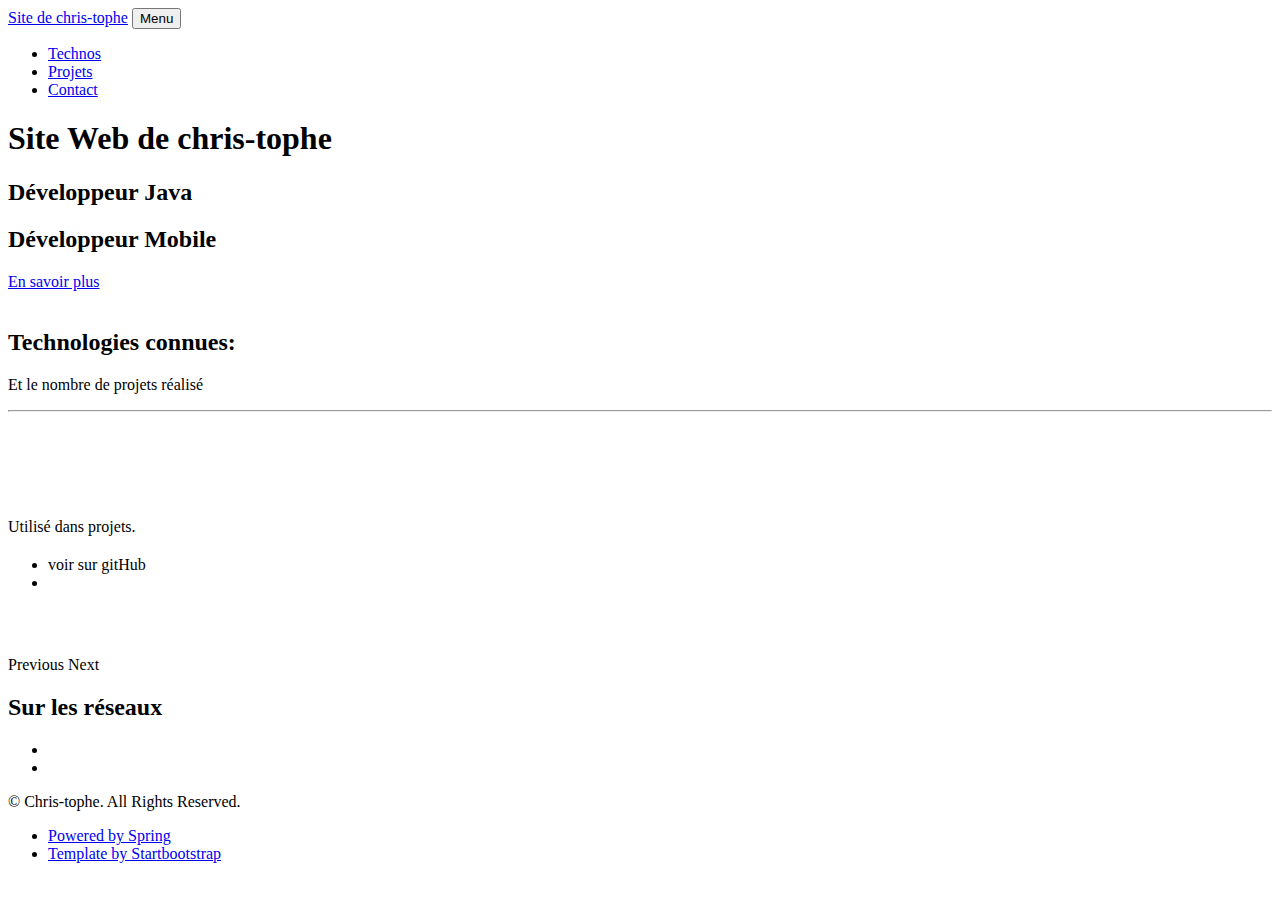
==== src/main/resources/templates/index.html @ c5f65f2c "new Template" ====
<!DOCTYPE html>
<html lang="fr">

<head>

  <meta charset="utf-8">
  <meta name="viewport" content="width=device-width, initial-scale=1, shrink-to-fit=no">
  <meta name="description" content="Personnal Website of Chris-tophe">
  <meta name="author" content="Christophe Loyer">

  <title>Site de Chris-tophe</title>

  <!-- Bootstrap core CSS -->
  <link href="vendor/bootstrap/css/bootstrap.min.css" rel="stylesheet">

  <!-- Custom fonts for this template -->
  <link href="vendor/fontawesome-free/css/all.min.css" rel="stylesheet">
  <link rel="stylesheet" href="vendor/simple-line-icons/css/simple-line-icons.css">
  <link href="https://fonts.googleapis.com/css?family=Lato" rel="stylesheet">
  <link href="https://fonts.googleapis.com/css?family=Catamaran:100,200,300,400,500,600,700,800,900" rel="stylesheet">
  <link href="https://fonts.googleapis.com/css?family=Muli" rel="stylesheet">

  <!-- Plugin CSS -->
  <link rel="stylesheet" href="device-mockups/device-mockups.min.css">

  <!-- Custom styles for this template -->
  <link href="css/new-age.css" rel="stylesheet">

</head>

<body id="page-top">

  <!-- Navigation -->
  <nav class="navbar navbar-expand-lg navbar-light fixed-top" id="mainNav">
    <div class="container">
      <a class="navbar-brand js-scroll-trigger" href="#page-top">Site de chris-tophe</a>
      <button class="navbar-toggler navbar-toggler-right" type="button" data-toggle="collapse" data-target="#navbarResponsive" aria-controls="navbarResponsive" aria-expanded="false" aria-label="Toggle navigation">
        Menu
        <i class="fas fa-bars"></i>
      </button>
      <div class="collapse navbar-collapse" id="navbarResponsive">
        <ul class="navbar-nav ml-auto">
          <li class="nav-item">
            <a class="nav-link js-scroll-trigger" href="#technos">Technos</a>
          </li>
          <li class="nav-item">
            <a class="nav-link js-scroll-trigger" href="#projets">Projets</a>
          </li>
          <li class="nav-item">
            <a class="nav-link js-scroll-trigger" href="#contact">Contact</a>
          </li>
        </ul>
      </div>
    </div>
  </nav>

  <header class="masthead">
    <div class="container h-100">
      <div class="row h-100">
        <div class="col-lg-7 my-auto">
          <div class="header-content mx-auto">
            <h1 class="mb-5">Site Web de chris-tophe</h1>
            <h2 class="mb-5">Développeur Java</h2>
            <h2 class="mb-5">Développeur Mobile</h2>
            <a href="#technos" class="btn btn-outline btn-xl js-scroll-trigger">En savoir plus</a>
          </div>
        </div>
        <div class="col-lg-5 my-auto text-center">
        	<img src="images/welcome.png" class="img-fluid" alt="">    
        </div>
      </div>
    </div>
  </header>

  <section class="features" id="technos">
    <div class="container">
      <div class="section-heading text-center">
        <h2>Technologies connues:</h2>
        <p class="text-muted">Et le nombre de projets réalisé</p>
        <hr>
      </div>
      <div class="row">
        <div class="col-lg-12 my-auto">
          <div class="container-fluid">
            <div class="row">
              <div th:each="language : ${languages}" class="col-lg-4">
                <div class="feature-item">
                	<div style="height: 5rem">
                		<img th:src="${language.image}" class="img-fluid h-100" alt="">
                	</div>
                  <h3 th:text="${language.name}"></h3>
                  <p class="text-muted">Utilisé dans <span th:text="${#lists.size(language.articles)}"}></span> projets.</p>
                </div>
              </div> 
            </div>
          </div>
        </div>
      </div>
    </div>
  </section>

  <section th:each="article : ${articles}" class="cta bg-info" id="projets">
    <div class="cta-content row col-lg-11">
      <div class="container col-lg-8">
        <h2 th:text="${article.title}"></h2>
        <p th:text="${article.description}" class ="text-white mb-5"></p>
       
	        <ul class="list-inline" >
		        <li class="list-inline-item">
		        	<a  th:if="${article.url != ''}" th:href="${article.url}" target="_blank" class="btn btn-outline">
		        	<em class="icon-social-github"></em>
		        	voir sur gitHub</a>
		        </li>
		        <li class="list-inline-item" th:each="language : ${article.languages}" style=" height: 3rem;">
		          <div class="h-100 text-center">
		          <img th:src="${language.image}"class="img-fluid h-100">
		          </div>
		        </li>
	      	</ul>
      </div>
    
      <div th:id="'carouselControls'+${article.id}" class="carousel slide col-lg-3" data-ride="carousel">
		  <div class="carousel-inner">
		    <div th:each="photo , iStat : ${article.photos}" th:class="${iStat.first}? 'active carousel-item' : ' carousel-item' ">
		      <img class="d-block w-100" th:src="${photo.url}" th:alt="${photo.legend}">
		    </div>
		  </div>
		  <a class="carousel-control-prev" th:href="'#carouselControls'+${article.id}" role="button" data-slide="prev">
		    <span class="carousel-control-prev-icon bg-dark rounded" aria-hidden="true"></span>
		    <span class="sr-only">Previous</span>
		  </a>
		  <a class="carousel-control-next" th:href="'#carouselControls'+${article.id}" role="button" data-slide="next">
		    <span class="carousel-control-next-icon bg-dark rounded " aria-hidden="true"></span>
		    <span class="sr-only">Next</span>
		  </a>
		</div>
 	</div>
    <div class="overlay"></div>
  </section>

  <section class="contact " id="contact">
    <div class="container">
      <h2>Sur les réseaux</h2>
      <ul class="list-inline list-social">
        <li class="list-inline-item bg-info">
          <a href="https://www.linkedin.com/in/christophe-l-41b912135/" target="_blank">
            <i class="fab fa-linkedin-in"></i>
          </a>
        </li>
        <li class="list-inline-item bg-dark">
          <a href="https://github.com/chris-tophe/" target="_blank">
            <i class="fab fa-github"></i>
          </a>
        </li>
      </ul>
    </div>
  </section>

  <footer>
    <div class="container">
      <p>&copy; Chris-tophe. All Rights Reserved.</p>
      <ul class="list-inline">
        <li class="list-inline-item">
          <a href="https://spring.io/" target="_blank">Powered by Spring</a>
        </li>
        <li class="list-inline-item">
          <a href="http://startbootstrap.com/" target="_blank">Template by Startbootstrap</a>
        </li>
      </ul>
    </div>
  </footer>

  <!-- Bootstrap core JavaScript -->
  <script src="vendor/jquery/jquery.min.js"></script>
  <script src="vendor/bootstrap/js/bootstrap.bundle.min.js"></script>

  <!-- Plugin JavaScript -->
  <script src="vendor/jquery-easing/jquery.easing.min.js"></script>

  <!-- Custom scripts for this template -->
  <script src="js/new-age.min.js"></script>

</body>

</html>
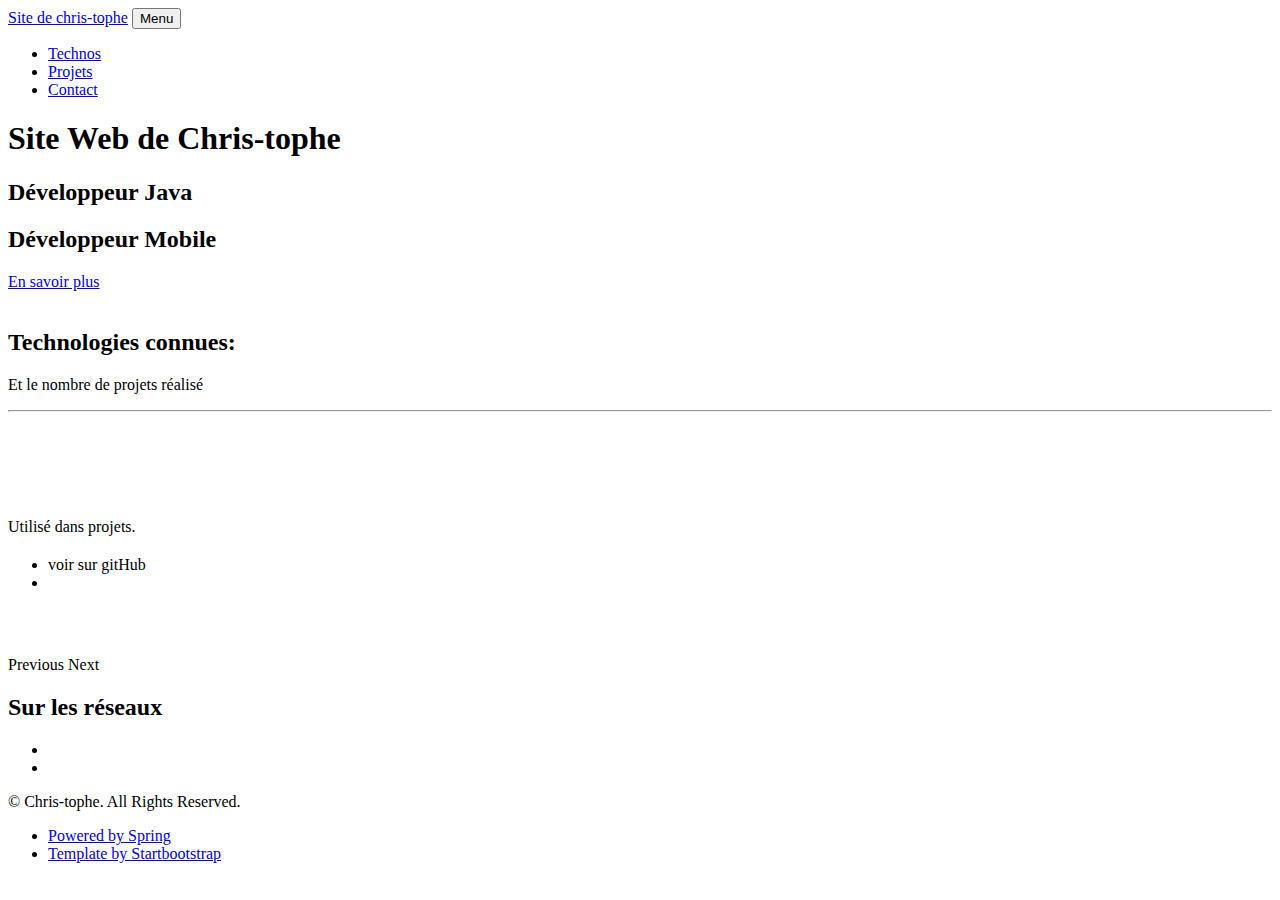
==== commit 294ef10a: "complete existing data" ====
--- a/src/main/resources/templates/index.html
+++ b/src/main/resources/templates/index.html
@@ -59,7 +59,7 @@
       <div class="row h-100">
         <div class="col-lg-7 my-auto">
           <div class="header-content mx-auto">
-            <h1 class="mb-5">Site Web de chris-tophe</h1>
+            <h1 class="mb-5">Site Web de Chris-tophe</h1>
             <h2 class="mb-5">Développeur Java</h2>
             <h2 class="mb-5">Développeur Mobile</h2>
             <a href="#technos" class="btn btn-outline btn-xl js-scroll-trigger">En savoir plus</a>
@@ -119,7 +119,7 @@
 	      	</ul>
       </div>
     
-      <div th:id="'carouselControls'+${article.id}" class="carousel slide col-lg-3" data-ride="carousel">
+      <div th:id="'carouselControls'+${article.id}" class="carousel slide col-lg-3 row align-items-center" data-ride="carousel">
 		  <div class="carousel-inner">
 		    <div th:each="photo , iStat : ${article.photos}" th:class="${iStat.first}? 'active carousel-item' : ' carousel-item' ">
 		      <img class="d-block w-100" th:src="${photo.url}" th:alt="${photo.legend}">
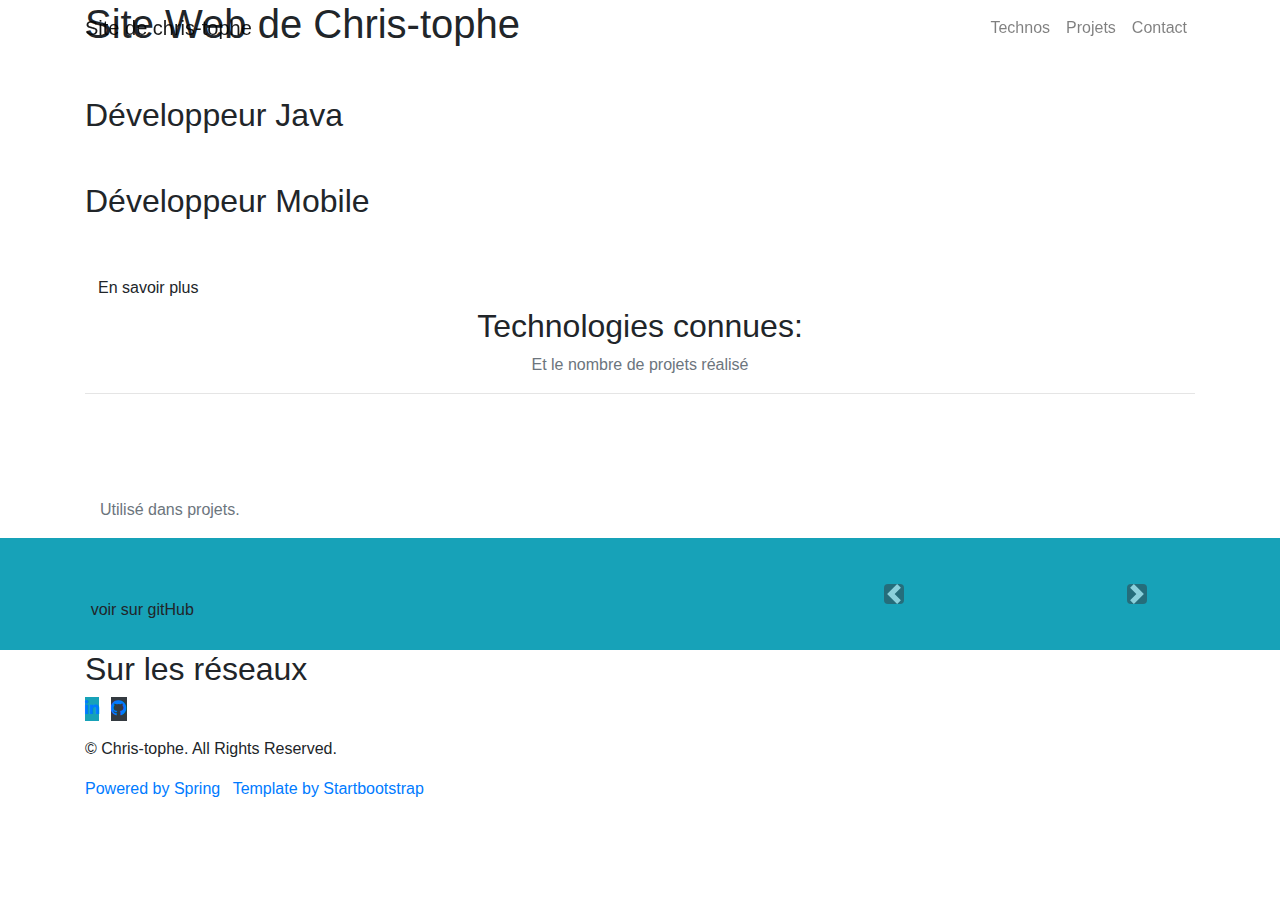
==== commit 8d627fec: "vendor to cdn" ====
--- a/src/main/resources/templates/index.html
+++ b/src/main/resources/templates/index.html
@@ -11,17 +11,17 @@
   <title>Site de Chris-tophe</title>
 
   <!-- Bootstrap core CSS -->
-  <link href="vendor/bootstrap/css/bootstrap.min.css" rel="stylesheet">
+  <link href="https://stackpath.bootstrapcdn.com/bootstrap/4.3.1/css/bootstrap.min.css" rel="stylesheet">
 
   <!-- Custom fonts for this template -->
-  <link href="vendor/fontawesome-free/css/all.min.css" rel="stylesheet">
+  <link href="https://cdnjs.cloudflare.com/ajax/libs/font-awesome/5.10.2/css/all.min.css" rel="stylesheet">
   <link rel="stylesheet" href="vendor/simple-line-icons/css/simple-line-icons.css">
   <link href="https://fonts.googleapis.com/css?family=Lato" rel="stylesheet">
   <link href="https://fonts.googleapis.com/css?family=Catamaran:100,200,300,400,500,600,700,800,900" rel="stylesheet">
   <link href="https://fonts.googleapis.com/css?family=Muli" rel="stylesheet">
 
   <!-- Plugin CSS -->
-  <link rel="stylesheet" href="device-mockups/device-mockups.min.css">
+  
 
   <!-- Custom styles for this template -->
   <link href="css/new-age.css" rel="stylesheet">
@@ -171,11 +171,11 @@
   </footer>
 
   <!-- Bootstrap core JavaScript -->
-  <script src="vendor/jquery/jquery.min.js"></script>
-  <script src="vendor/bootstrap/js/bootstrap.bundle.min.js"></script>
+  <script src="https://cdnjs.cloudflare.com/ajax/libs/jquery/3.4.1/jquery.min.js"></script>
+  <script src="https://stackpath.bootstrapcdn.com/bootstrap/4.3.1/js/bootstrap.bundle.min.js"></script>
 
   <!-- Plugin JavaScript -->
-  <script src="vendor/jquery-easing/jquery.easing.min.js"></script>
+  <script src="https://cdnjs.cloudflare.com/ajax/libs/jquery-easing/1.4.1/jquery.easing.min.js"></script>
 
   <!-- Custom scripts for this template -->
   <script src="js/new-age.min.js"></script>
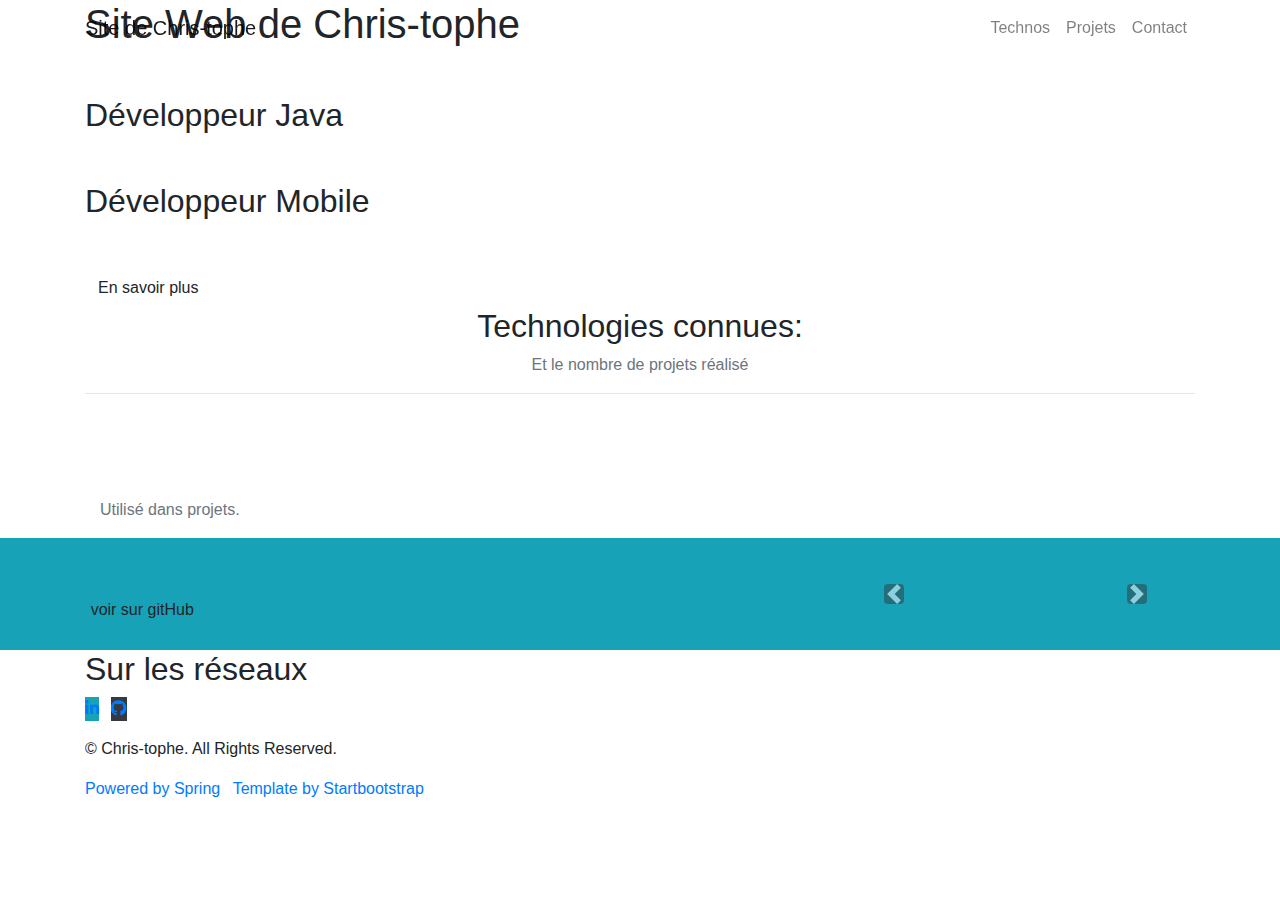
==== commit 6d4eb020: "build version + some text change" ====
--- a/src/main/resources/templates/index.html
+++ b/src/main/resources/templates/index.html
@@ -33,7 +33,7 @@
   <!-- Navigation -->
   <nav class="navbar navbar-expand-lg navbar-light fixed-top" id="mainNav">
     <div class="container">
-      <a class="navbar-brand js-scroll-trigger" href="#page-top">Site de chris-tophe</a>
+      <a class="navbar-brand js-scroll-trigger" href="#page-top">Site de Chris-tophe</a>
       <button class="navbar-toggler navbar-toggler-right" type="button" data-toggle="collapse" data-target="#navbarResponsive" aria-controls="navbarResponsive" aria-expanded="false" aria-label="Toggle navigation">
         Menu
         <i class="fas fa-bars"></i>
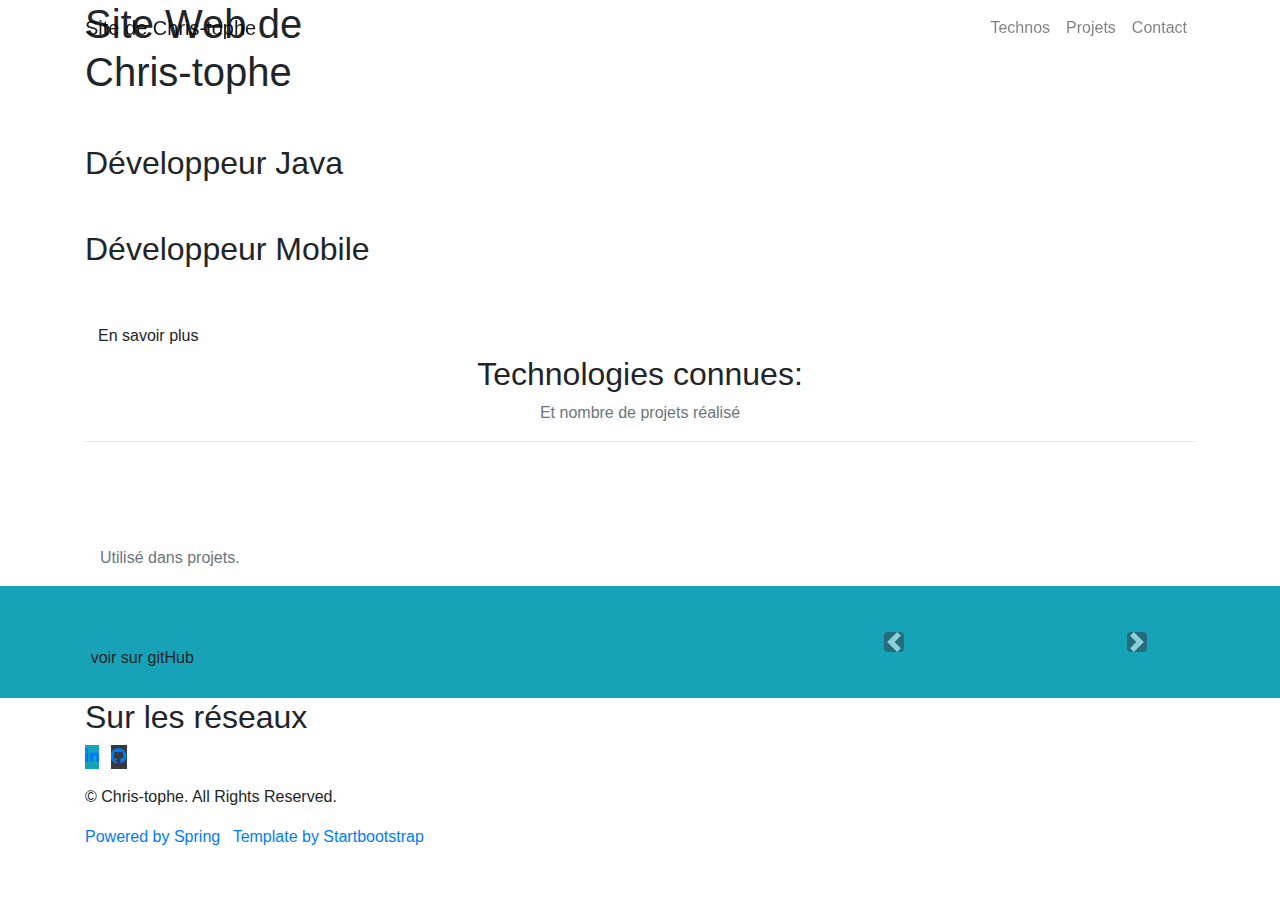
==== commit 762fcbcc: "Check on 0 project on languages + add "s" when multiple project" ====
--- a/src/main/resources/templates/index.html
+++ b/src/main/resources/templates/index.html
@@ -59,7 +59,7 @@
       <div class="row h-100">
         <div class="col-lg-7 my-auto">
           <div class="header-content mx-auto">
-            <h1 class="mb-5">Site Web de Chris-tophe</h1>
+            <h1 class="mb-5">Site Web de</br>Chris-tophe</h1>
             <h2 class="mb-5">Développeur Java</h2>
             <h2 class="mb-5">Développeur Mobile</h2>
             <a href="#technos" class="btn btn-outline btn-xl js-scroll-trigger">En savoir plus</a>
@@ -76,20 +76,20 @@
     <div class="container">
       <div class="section-heading text-center">
         <h2>Technologies connues:</h2>
-        <p class="text-muted">Et le nombre de projets réalisé</p>
+        <p class="text-muted">Et nombre de projets réalisé</p>
         <hr>
       </div>
       <div class="row">
         <div class="col-lg-12 my-auto">
           <div class="container-fluid">
             <div class="row">
-              <div th:each="language : ${languages}" class="col-lg-4">
+              <div th:each="language : ${languages}" class="col-lg-4" th:unless="${#lists.size(language.articles) == 0}">
                 <div class="feature-item">
                 	<div style="height: 5rem">
                 		<img th:src="${language.image}" class="img-fluid h-100" alt="">
                 	</div>
                   <h3 th:text="${language.name}"></h3>
-                  <p class="text-muted">Utilisé dans <span th:text="${#lists.size(language.articles)}"}></span> projets.</p>
+                  <p class="text-muted">Utilisé dans <span th:text="${#lists.size(language.articles)}"}></span> projet<span th:unless="${#lists.size(language.articles) == 1}">s</span>.</p>
                 </div>
               </div> 
             </div>
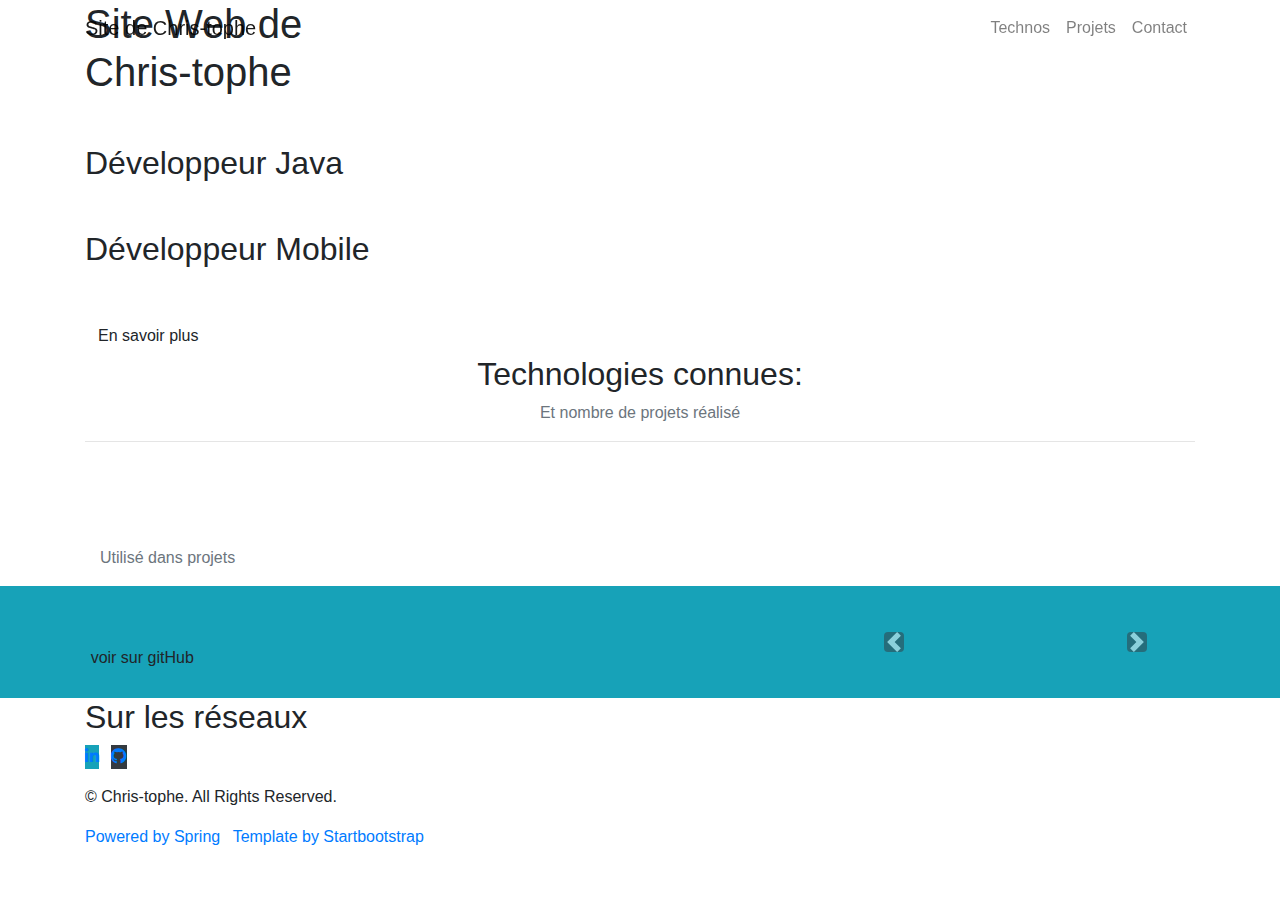
==== commit c74d9e3d: "remove dots and move img folder content" ====
--- a/src/main/resources/templates/index.html
+++ b/src/main/resources/templates/index.html
@@ -89,7 +89,7 @@
                 		<img th:src="${language.image}" class="img-fluid h-100" alt="">
                 	</div>
                   <h3 th:text="${language.name}"></h3>
-                  <p class="text-muted">Utilisé dans <span th:text="${#lists.size(language.articles)}"}></span> projet<span th:unless="${#lists.size(language.articles) == 1}">s</span>.</p>
+                  <p class="text-muted">Utilisé dans <span th:text="${#lists.size(language.articles)}"}></span> projet<span th:unless="${#lists.size(language.articles) == 1}">s</span></p>
                 </div>
               </div> 
             </div>
